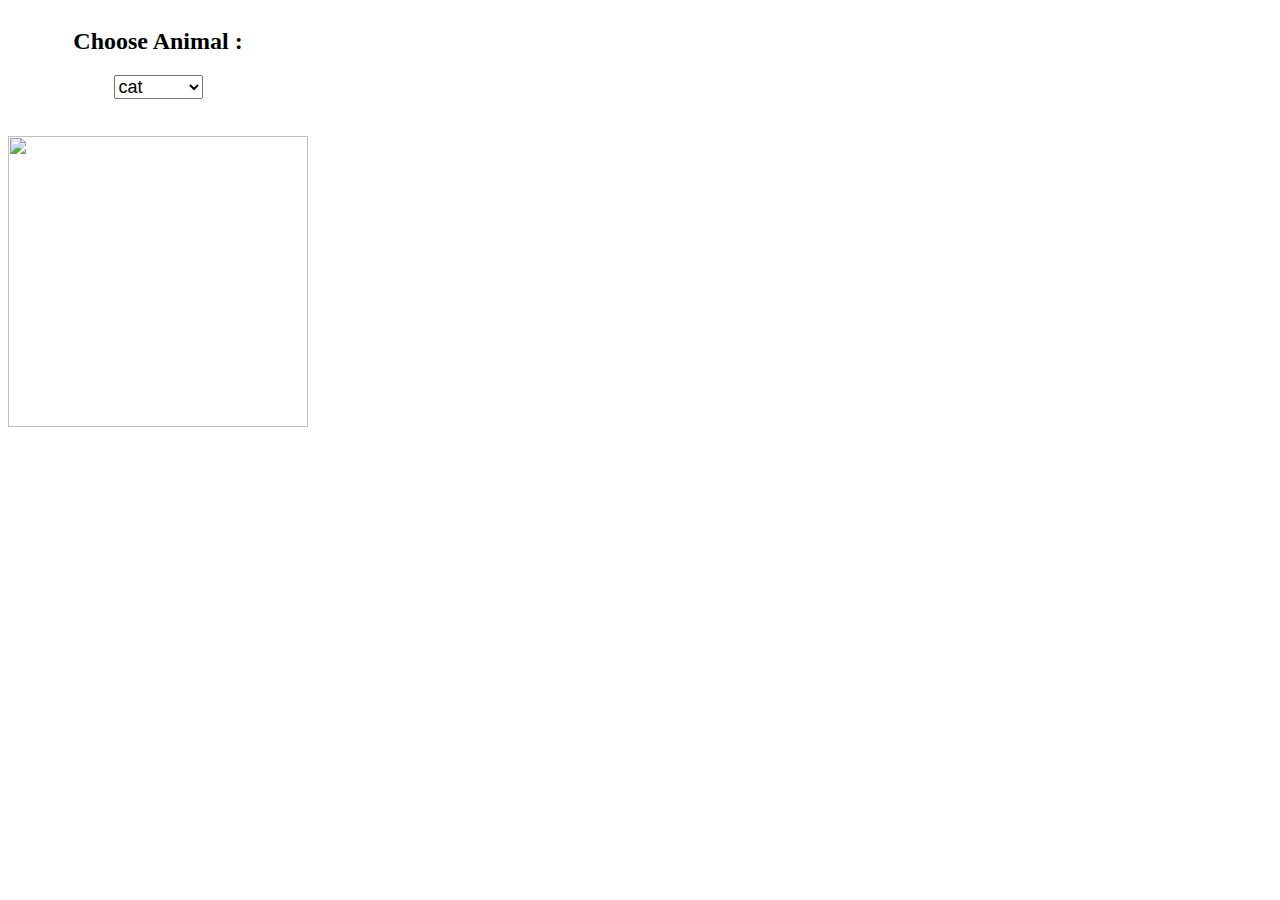
==== API Task/index.html @ 893c6aca "Add files via upload" ====
<!DOCTYPE html>
<html lang="en">
<head>
    <meta charset="UTF-8">
    <meta name="viewport" content="width=device-width, initial-scale=1.0">
    <title>API</title>
    <link rel="stylesheet" href="style.css">
</head>
<body>
    

    <div class="container">  
    <h2>Choose Animal :</h2>
    <select name="tag" id="tag"  onchange="change_image(this.value)" style="font-size: 18px;"> 
    <option value="Cats">cat</option>
    <option value="Dogs">dog</option>
    <option value="Bees">Bees</option>
    <option value="Butterfly">Butterfly</option>
    
    </select>

    <br>

    <div class="container1">
        <h3 id="animal-id"></h3>
        <img id="img" src="still-loading-thats-the-caption.png" alt="">
        <h3 id="animal-name"></h3>

    </div>

</div>
    <script src="main.js"></script>
</body>
</html>
---- API Task/style.css ----
body { 
  display: flex;
  flex-direction: row;
  justify-content: left;
}
.container  { 
  display: flex;
  flex-direction: column;
  height: 400px;
  width: 300px;
  justify-content: space-between;
  align-items: center;
  text-align: center;
}

.container1 {
    width: 100%;  
    height: 300px;  
  }
  
  .container1 img {
    width: 100%; 
    height: 100%;  
    object-fit: contain;  
  }
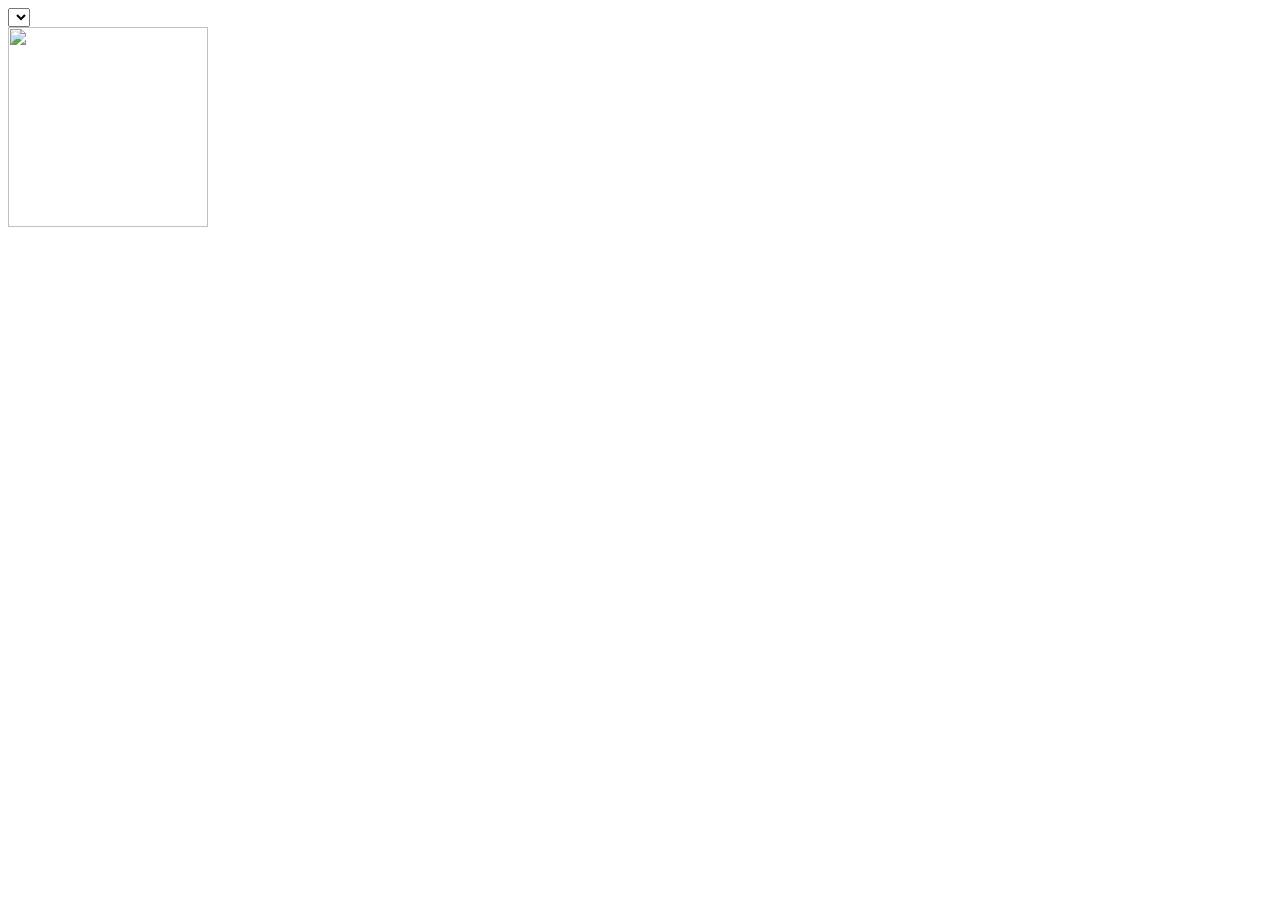
==== commit 16cf709e: "Add files via upload" ====
--- a/API Task/index.html
+++ b/API Task/index.html
@@ -7,28 +7,10 @@
     <link rel="stylesheet" href="style.css">
 </head>
 <body>
-    
-
-    <div class="container">  
-    <h2>Choose Animal :</h2>
-    <select name="tag" id="tag"  onchange="change_image(this.value)" style="font-size: 18px;"> 
-    <option value="Cats">cat</option>
-    <option value="Dogs">dog</option>
-    <option value="Bees">Bees</option>
-    <option value="Butterfly">Butterfly</option>
-    
+    <select id="myselect" onchange="imagechange(value)" >
     </select>
-
     <br>
-
-    <div class="container1">
-        <h3 id="animal-id"></h3>
-        <img id="img" src="still-loading-thats-the-caption.png" alt="">
-        <h3 id="animal-name"></h3>
-
-    </div>
-
-</div>
+    <img id="image" src="https://static.toiimg.com/thumb/msid-107091667,width-960,height-1280,resizemode-6.cms" width="200" height="200" >
     <script src="main.js"></script>
 </body>
 </html>